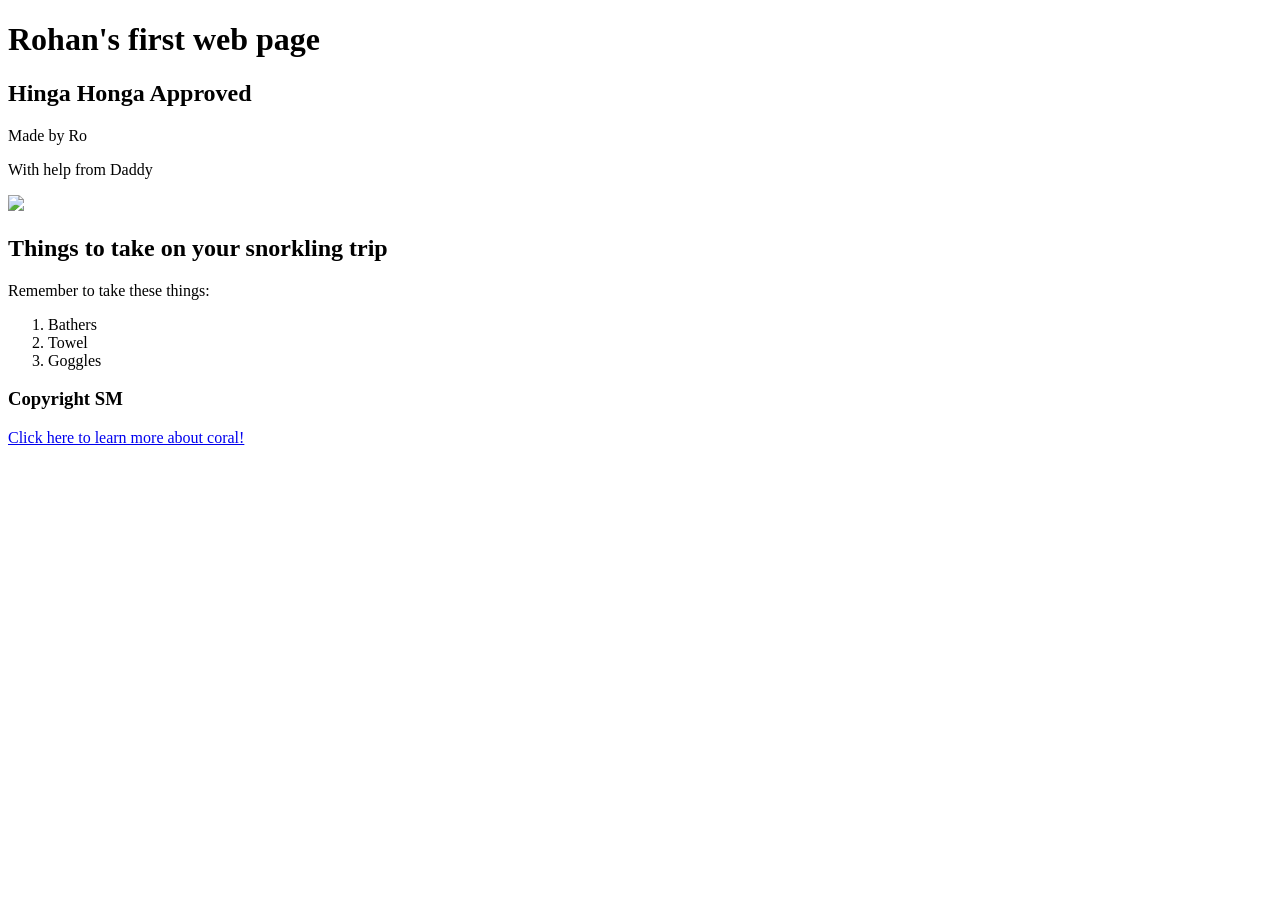
==== index.html @ 5d08122b "Rename home.html to index.html" ====
<!DOCTYPE html>
<html>
  <body>
    <h1>Rohan's first web page</h1>
    <h2>Hinga Honga Approved</h2>
    <p>Made by Ro</p>
    <p>With help from Daddy</p>
    <img src='https://upload.wikimedia.org/wikipedia/commons/2/2e/Coral_Outcrop_Flynn_Reef.jpg?utm_source=en.wikipedia.org&utm_campaign=index&utm_content=original' height='200'>
    <h2>Things to take on your snorkling trip</h2>
    <p>Remember to take these things:</p>
    <ol>
      <li>Bathers</li>
      <li>Towel</li>
      <li>Goggles</li>
    </ol>
    <h3>Copyright SM</h3>
    <a href='https://en.wikipedia.org/wiki/Coral'>Click here to learn more about coral!</a>
  </body>
</html>
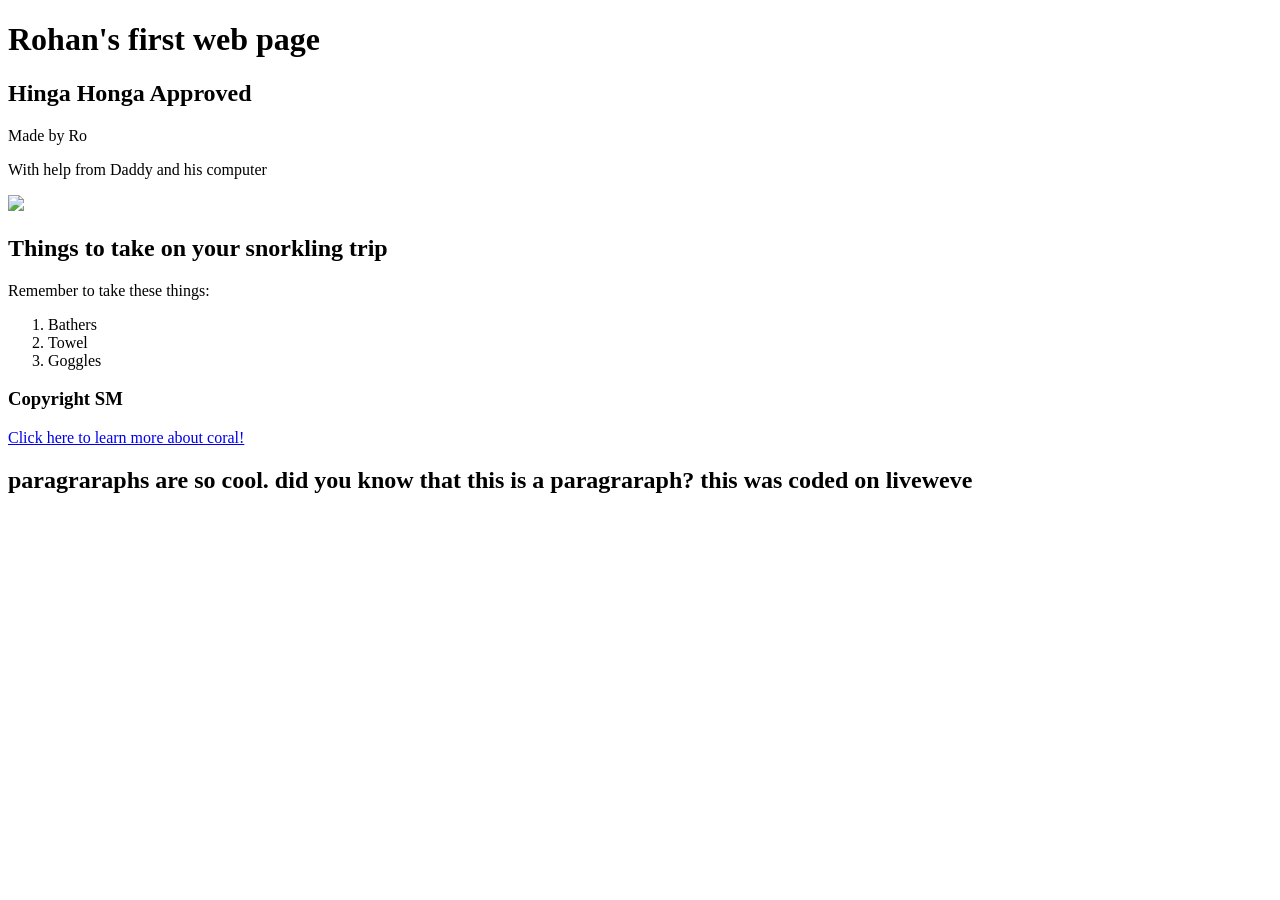
==== commit 06add7fe: "Update index.html" ====
--- a/index.html
+++ b/index.html
@@ -1,19 +1,25 @@
 <!DOCTYPE html>
 <html>
   <body>
-    <h1>Rohan's first web page</h1>
-    <h2>Hinga Honga Approved</h2>
-    <p>Made by Ro</p>
-    <p>With help from Daddy</p>
-    <img src='https://upload.wikimedia.org/wikipedia/commons/2/2e/Coral_Outcrop_Flynn_Reef.jpg?utm_source=en.wikipedia.org&utm_campaign=index&utm_content=original' height='200'>
-    <h2>Things to take on your snorkling trip</h2>
-    <p>Remember to take these things:</p>
-    <ol>
-      <li>Bathers</li>
-      <li>Towel</li>
-      <li>Goggles</li>
-    </ol>
-    <h3>Copyright SM</h3>
-    <a href='https://en.wikipedia.org/wiki/Coral'>Click here to learn more about coral!</a>
+    <h1 id="headingH1">Rohan's first web page</h1>
+<h2>Hinga Honga Approved</h2>
+<p>Made by Ro</p>
+<p id="paragraph95">With help from
+    Daddy and his
+    computer</p>
+<p id="image56"><img src="https://upload.wikimedia.org/wikipedia/commons/2/2e/Coral_Outcrop_Flynn_Reef.jpg?utm_source=en.wikipedia.org&amp;utm_campaign=index&amp;utm_content=original" height="200" />
+</p>
+<h2>Things to take on your snorkling trip</h2>
+<p class="bs">Remember to take these things:</p>
+<ol>
+    <li>Bathers</li>
+    <li>Towel</li>
+    <li>Goggles</li>
+</ol>
+<h3 id="SM">Copyright SM</h3>
+<p><a href="https://en.wikipedia.org/wiki/Coral">Click here to learn more about coral!</a></p>
+<h2 id="iup6">paragraraphs are so cool. did you know that this is a paragraraph?
+  <span id="span56">  this was coded on liveweve</span>
+</h2>
   </body>
 </html>
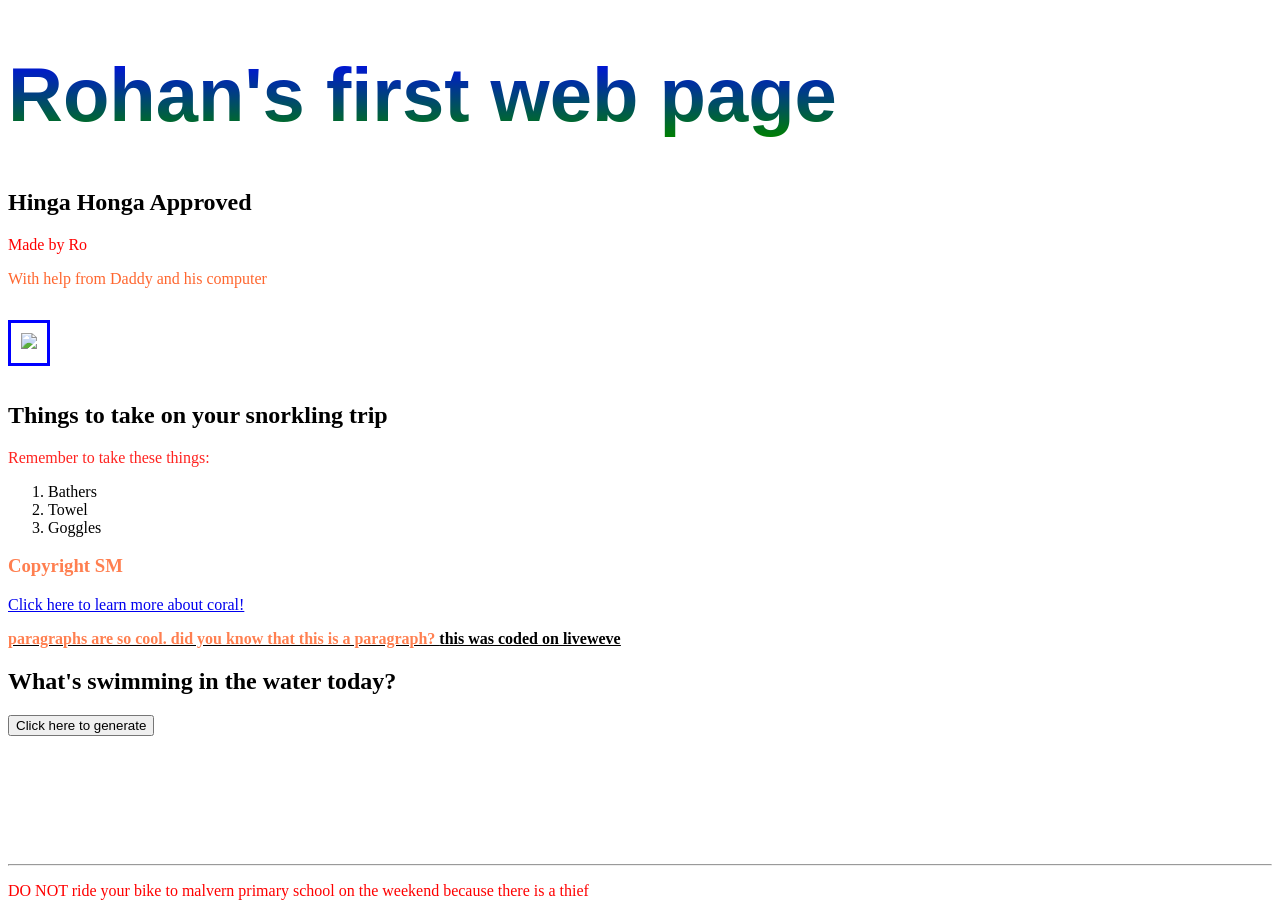
==== commit 0c9bf558: "Update index.html" ====
--- a/index.html
+++ b/index.html
@@ -1,5 +1,7 @@
 <!DOCTYPE html>
 <html>
+  <link rel="stylesheet" href="styles.css">
+  <script src='script.js'></script>
   <body>
     <h1 id="headingH1">Rohan's first web page</h1>
 <h2>Hinga Honga Approved</h2>
@@ -7,7 +9,7 @@
 <p id="paragraph95">With help from
     Daddy and his
     computer</p>
-<p id="image56"><img src="https://upload.wikimedia.org/wikipedia/commons/2/2e/Coral_Outcrop_Flynn_Reef.jpg?utm_source=en.wikipedia.org&amp;utm_campaign=index&amp;utm_content=original" height="200" />
+<p id="image56"><img src="https://upload.wikimedia.org/wikipedia/commons/2/2e/Coral_Outcrop_Flynn_Reef.jpg" height="200" />
 </p>
 <h2>Things to take on your snorkling trip</h2>
 <p class="bs">Remember to take these things:</p>
@@ -18,8 +20,14 @@
 </ol>
 <h3 id="SM">Copyright SM</h3>
 <p><a href="https://en.wikipedia.org/wiki/Coral">Click here to learn more about coral!</a></p>
-<h2 id="iup6">paragraraphs are so cool. did you know that this is a paragraraph?
+<h2 id="iup6">paragraphs are so cool. did you know that this is a paragraph?
   <span id="span56">  this was coded on liveweve</span>
 </h2>
+<h2>What's swimming in the water today?</h2>
+<button id="button1">Click here to generate</button>
+<p id="button1paragraph"></p>
+<img id="button1image" height="100">
+<hr>
+<p>DO NOT ride your bike to malvern primary school on the weekend because there is a thief
   </body>
 </html>
--- a/styles.css
+++ b/styles.css
@@ -0,0 +1,44 @@
+.bs {
+    color: rgba(255, 4, 0, 0.88);
+}
+
+#headingH1 {
+  background: -webkit-linear-gradient(blue, green);
+  -webkit-background-clip: text;
+  -webkit-text-fill-color: transparent;
+    font-size: 76px;
+    font-family:Impact, Haettenschweiler, 'Arial Narrow Bold', sans-serif;
+}
+
+p {
+    color: red;
+}
+
+#paragraph95 {
+    color: rgba(255, 68, 0, 0.818);
+}
+
+
+span {
+    text-decoration: underline
+}
+
+#image56 {
+    border: solid;
+    border-color: blue;
+    padding: 10px;
+    display: inline-block;
+}
+
+#SM {
+    color: coral;
+}
+#iup6 {
+    color: coral;
+font-size: medium; 
+    text-decoration: underline;
+    text-decoration-color: black;
+}
+#span56{
+    color: black;
+}
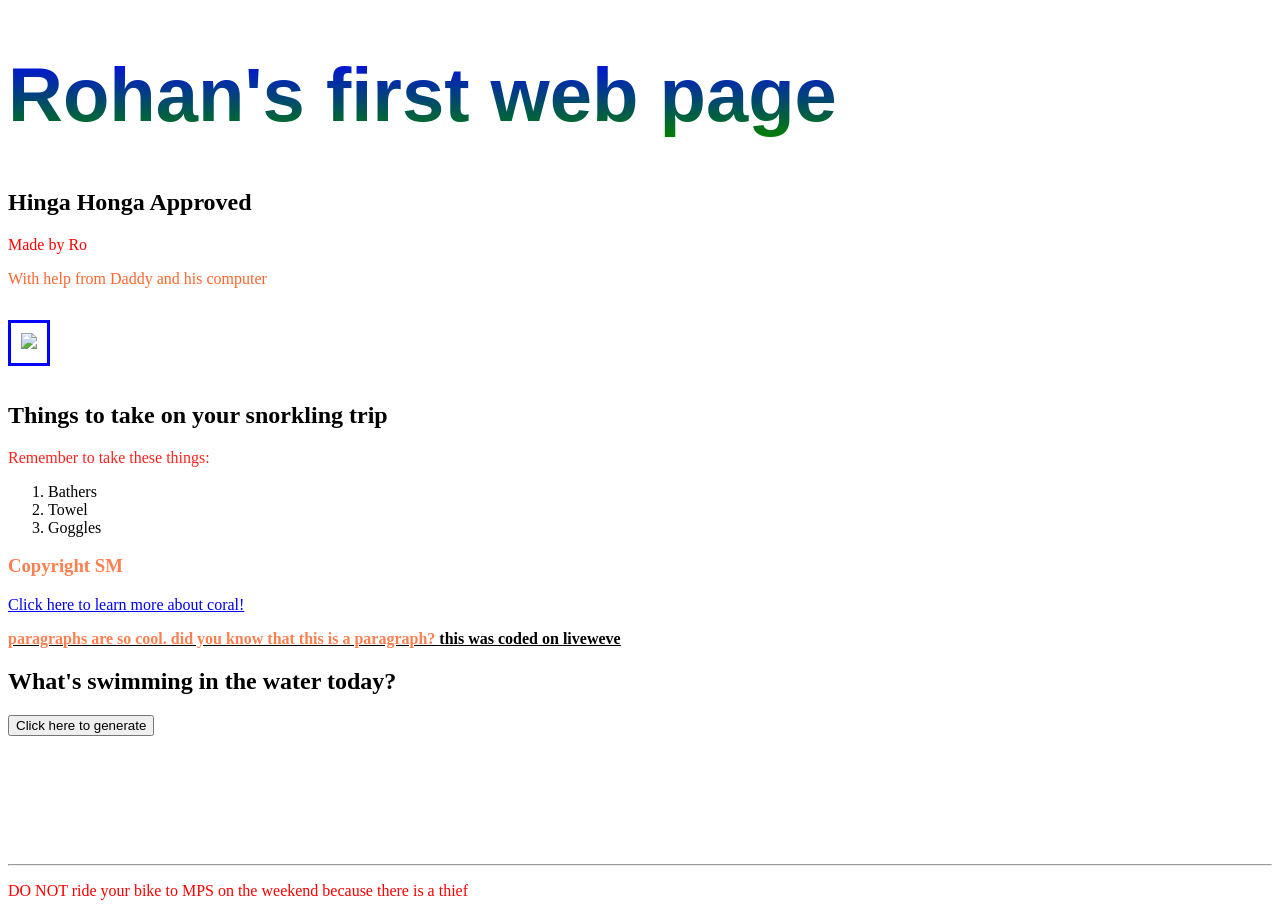
==== commit 452c7257: "Update index.html" ====
--- a/index.html
+++ b/index.html
@@ -1,7 +1,7 @@
 <!DOCTYPE html>
 <html>
   <link rel="stylesheet" href="styles.css">
-  <script src='script.js'></script>
+  <script src='script.js' defer></script>
   <body>
     <h1 id="headingH1">Rohan's first web page</h1>
 <h2>Hinga Honga Approved</h2>
@@ -28,6 +28,6 @@
 <p id="button1paragraph"></p>
 <img id="button1image" height="100">
 <hr>
-<p>DO NOT ride your bike to malvern primary school on the weekend because there is a thief
+<p>DO NOT ride your bike to MPS on the weekend because there is a thief
   </body>
 </html>
--- a/styles.css
+++ b/styles.css
@@ -12,6 +12,10 @@
 
 p {
     color: red;
+}
+
+#button1paragraph { 
+    color: black
 }
 
 #paragraph95 {
